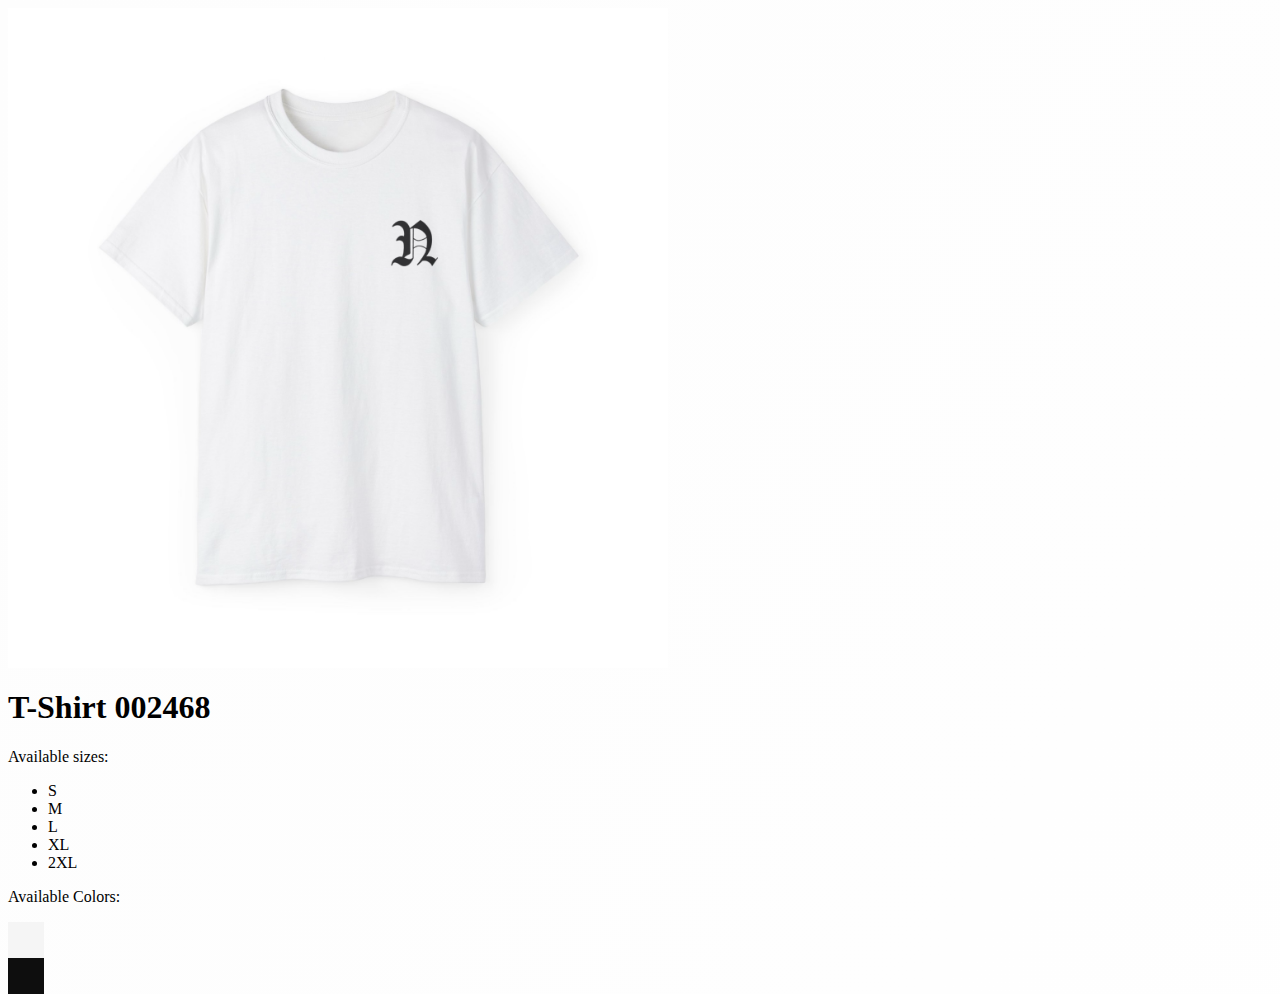
==== checkout-1.html @ a0b7fce3 "demo" ====
<!DOCTYPE html>
<html lang="it">
<head>
    <meta charset="UTF-8">
    <meta name="viewport" content="width=device-width, initial-scale=1">
    <title>TITLE</title>
    <link href="https://cdn.jsdelivr.net/npm/bootstrap@5.3.2/dist/css/bootstrap.min.css" rel="stylesheet"
          integrity="sha384-T3c6CoIi6uLrA9TneNEoa7RxnatzjcDSCmG1MXxSR1GAsXEV/Dwwykc2MPK8M2HN" crossorigin="anonymous">
    <link rel="stylesheet" href="style.css">
    <link rel="icon" href="" type="text/xml">
    <style>
        .img-group > * {
            overflow: hidden;
            position: absolute;
        }

        .c-white {
            width: 36px;
            height: 36px;
            background-color: whitesmoke;
            transition: border-color 2s ease;
        }

        .c-black {
            width: 36px;
            height: 36px;
            background-color: #0e0e0e;
            transition: border-color 2s ease;
        }

        .c-white:hover {
            border: 1px solid #0e0e0e;
        }

        .c-black:hover {
            border: 1px solid whitesmoke;
        }

        .gradient-background {
            background: linear-gradient(300deg, #fff, #fefefe, #fdfdfd);
            background-size: 180% 180%;
            animation: gradient-animation 18s ease infinite;
        }

        @keyframes gradient-animation {
            0% {
                background-position: 0% 50%;
            }
            50% {
                background-position: 100% 50%;
            }
            100% {
                background-position: 0% 50%;
            }
        }
    </style>
</head>
<body class="gradient-background">

<div class="container">
    <div class="row align-items-md-stretch pt-4" style="height: 660px">
        <div class="col-md-6 p-0" style="width:660px;height:660px">
            <div class="img-group rounded-1" style="width:660px;height:660px">
                <div id="first-img" style="width:660px;height:660px">
                    <img class="bd-placeholder-img bd-placeholder-img-lg featurette-image img-fluid mx-auto" src="img.png" alt="Image Not Available" style="height: 100%; width: 100%">
                </div>
                <div id="second-img" style="width:660px;height:660px">
                    <img class="bd-placeholder-img bd-placeholder-img-lg featurette-image img-fluid mx-auto" src="img.png" alt="Image Not Available" style="height: 100%; width: 100%">
                </div>
                <div id="third-img" style="width:660px;height:660px">
                    <img class="bd-placeholder-img bd-placeholder-img-lg featurette-image img-fluid mx-auto" src="img.png" alt="Image Not Available" style="height: 100%; width: 100%">
                </div>
                <div id="fourth-img" style="width:660px;height:660px">
                    <img class="bd-placeholder-img bd-placeholder-img-lg featurette-image img-fluid mx-auto" src="img.png" alt="Image Not Available" style="height: 100%; width: 100%">
                </div>
                <div id="fifth-img" style="width:660px;height:660px">
                    <img class="bd-placeholder-img bd-placeholder-img-lg featurette-image img-fluid mx-auto" src="img.png" alt="Image Not Available" style="height: 100%; width: 100%">
                </div>
            </div>
        </div>
        <div class="col-md-6 pt-5 ps-5">
            <h1>T-Shirt 002468</h1>
            <p class="lead">Available sizes:</p>
            <nav>
                <ul>
                    <li>S</li>
                    <li>M</li>
                    <li>L</li>
                    <li>XL</li>
                    <li>2XL</li>
                </ul>
            </nav>
            <p class="lead mb-3">Available Colors:</p>
            <div class="row ms-3 mb-3">
                <div class="c-white me-2"></div>
                <div class="c-black"></div>
            </div>

            <script async
                    src="https://js.stripe.com/v3/buy-button.js">
            </script>

            <stripe-buy-button
                    buy-button-id="buy_btn_1OxY36HB8wthqsgg73Ycn3tk"
                    publishable-key="pk_test_51OwRWiHB8wthqsgg2tH2XcHleNfJfq2RB1i37j4ekEThAtUzPQLGS6o54N4dhNHlWrfiqhEFClMdA2CKGkLrAUQK00omssZiGn"
            >
            </stripe-buy-button>
        </div>
    </div>
</div>

<script src="https://cdn.jsdelivr.net/npm/bootstrap@5.3.2/dist/js/bootstrap.bundle.min.js"
        integrity="sha384-C6RzsynM9kWDrMNeT87bh95OGNyZPhcTNXj1NW7RuBCsyN/o0jlpcV8Qyq46cDfL"
        crossorigin="anonymous"></script>
</body>
</html>
---- style.css ----
.gradient-background {
    background: linear-gradient(300deg, #fff, #fefefe, #fdfdfd);
    background-size: 180% 180%;
    animation: gradient-animation 18s ease infinite;
}

@keyframes gradient-animation {
    0% {
        background-position: 0% 50%;
    }
    50% {
        background-position: 100% 50%;
    }
    100% {
        background-position: 0% 50%;
    }
}
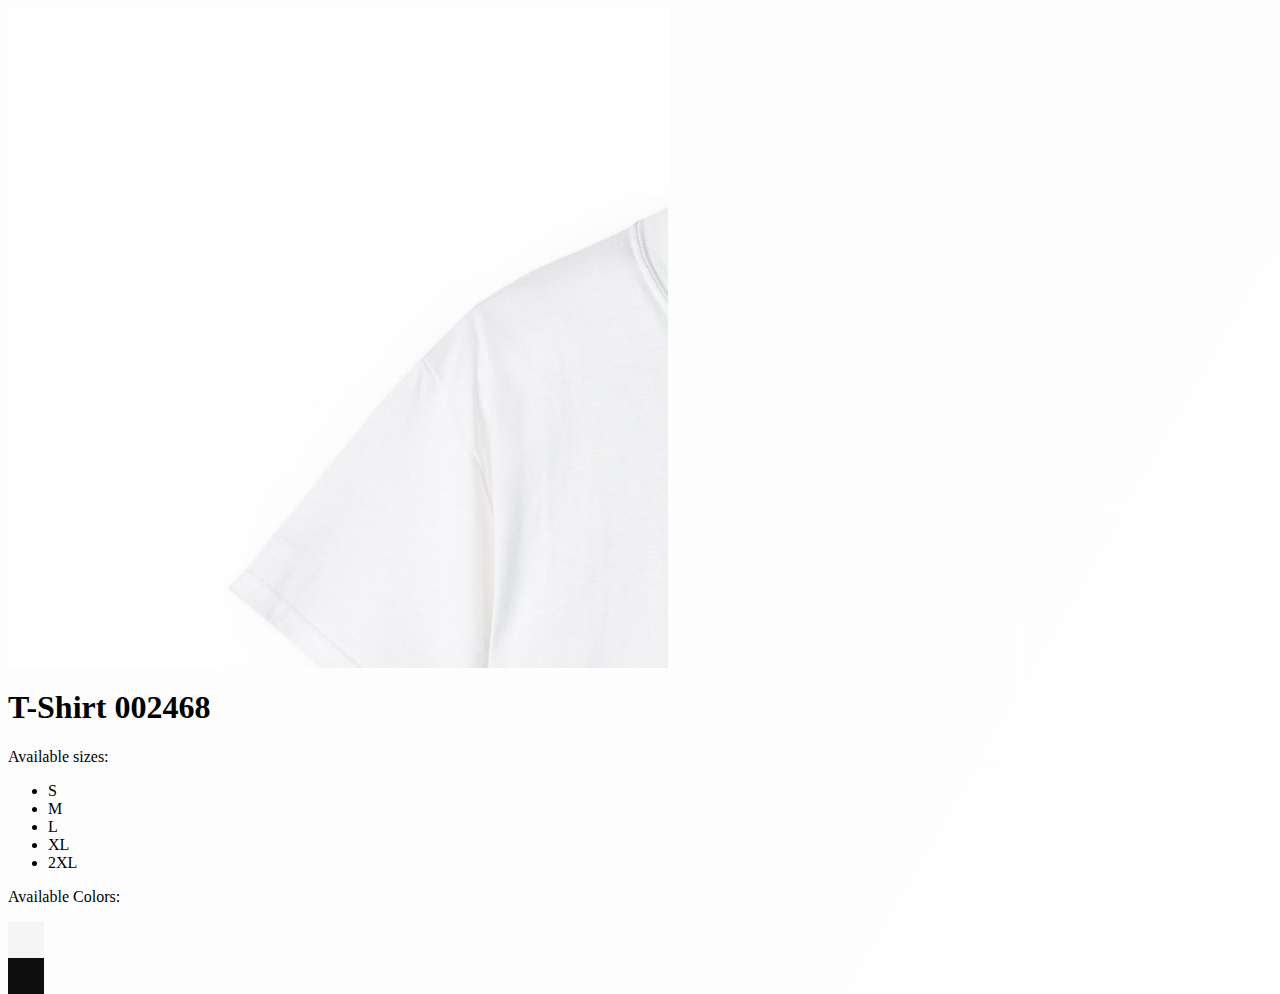
==== commit 33f8b08b: "demo" ====
--- a/checkout-1.html
+++ b/checkout-1.html
@@ -12,7 +12,17 @@
         .img-group > * {
             overflow: hidden;
             position: absolute;
+            width: 660px;
+            height: 660px;
         }
+
+        @media (max-width: 400px) {
+            .img-group > * {
+                width: 330px;
+                height: 330px;
+            }
+        }
+
 
         .c-white {
             width: 36px;
@@ -61,20 +71,20 @@
     <div class="row align-items-md-stretch pt-4" style="height: 660px">
         <div class="col-md-6 p-0" style="width:660px;height:660px">
             <div class="img-group rounded-1" style="width:660px;height:660px">
-                <div id="first-img" style="width:660px;height:660px">
-                    <img class="bd-placeholder-img bd-placeholder-img-lg featurette-image img-fluid mx-auto" src="img.png" alt="Image Not Available" style="height: 100%; width: 100%">
+                <div id="first-img">
+                    <img class="bd-placeholder-img bd-placeholder-img-lg featurette-image img-fluid mx-auto" src="img.png" alt="Image Not Available">
                 </div>
-                <div id="second-img" style="width:660px;height:660px">
-                    <img class="bd-placeholder-img bd-placeholder-img-lg featurette-image img-fluid mx-auto" src="img.png" alt="Image Not Available" style="height: 100%; width: 100%">
+                <div id="second-img">
+                    <img class="bd-placeholder-img bd-placeholder-img-lg featurette-image img-fluid mx-auto" src="img.png" alt="Image Not Available">
                 </div>
-                <div id="third-img" style="width:660px;height:660px">
-                    <img class="bd-placeholder-img bd-placeholder-img-lg featurette-image img-fluid mx-auto" src="img.png" alt="Image Not Available" style="height: 100%; width: 100%">
+                <div id="third-img">
+                    <img class="bd-placeholder-img bd-placeholder-img-lg featurette-image img-fluid mx-auto" src="img.png" alt="Image Not Available">
                 </div>
-                <div id="fourth-img" style="width:660px;height:660px">
-                    <img class="bd-placeholder-img bd-placeholder-img-lg featurette-image img-fluid mx-auto" src="img.png" alt="Image Not Available" style="height: 100%; width: 100%">
+                <div id="fourth-img">
+                    <img class="bd-placeholder-img bd-placeholder-img-lg featurette-image img-fluid mx-auto" src="img.png" alt="Image Not Available">
                 </div>
-                <div id="fifth-img" style="width:660px;height:660px">
-                    <img class="bd-placeholder-img bd-placeholder-img-lg featurette-image img-fluid mx-auto" src="img.png" alt="Image Not Available" style="height: 100%; width: 100%">
+                <div id="fifth-img">
+                    <img class="bd-placeholder-img bd-placeholder-img-lg featurette-image img-fluid mx-auto" src="img.png" alt="Image Not Available">
                 </div>
             </div>
         </div>
